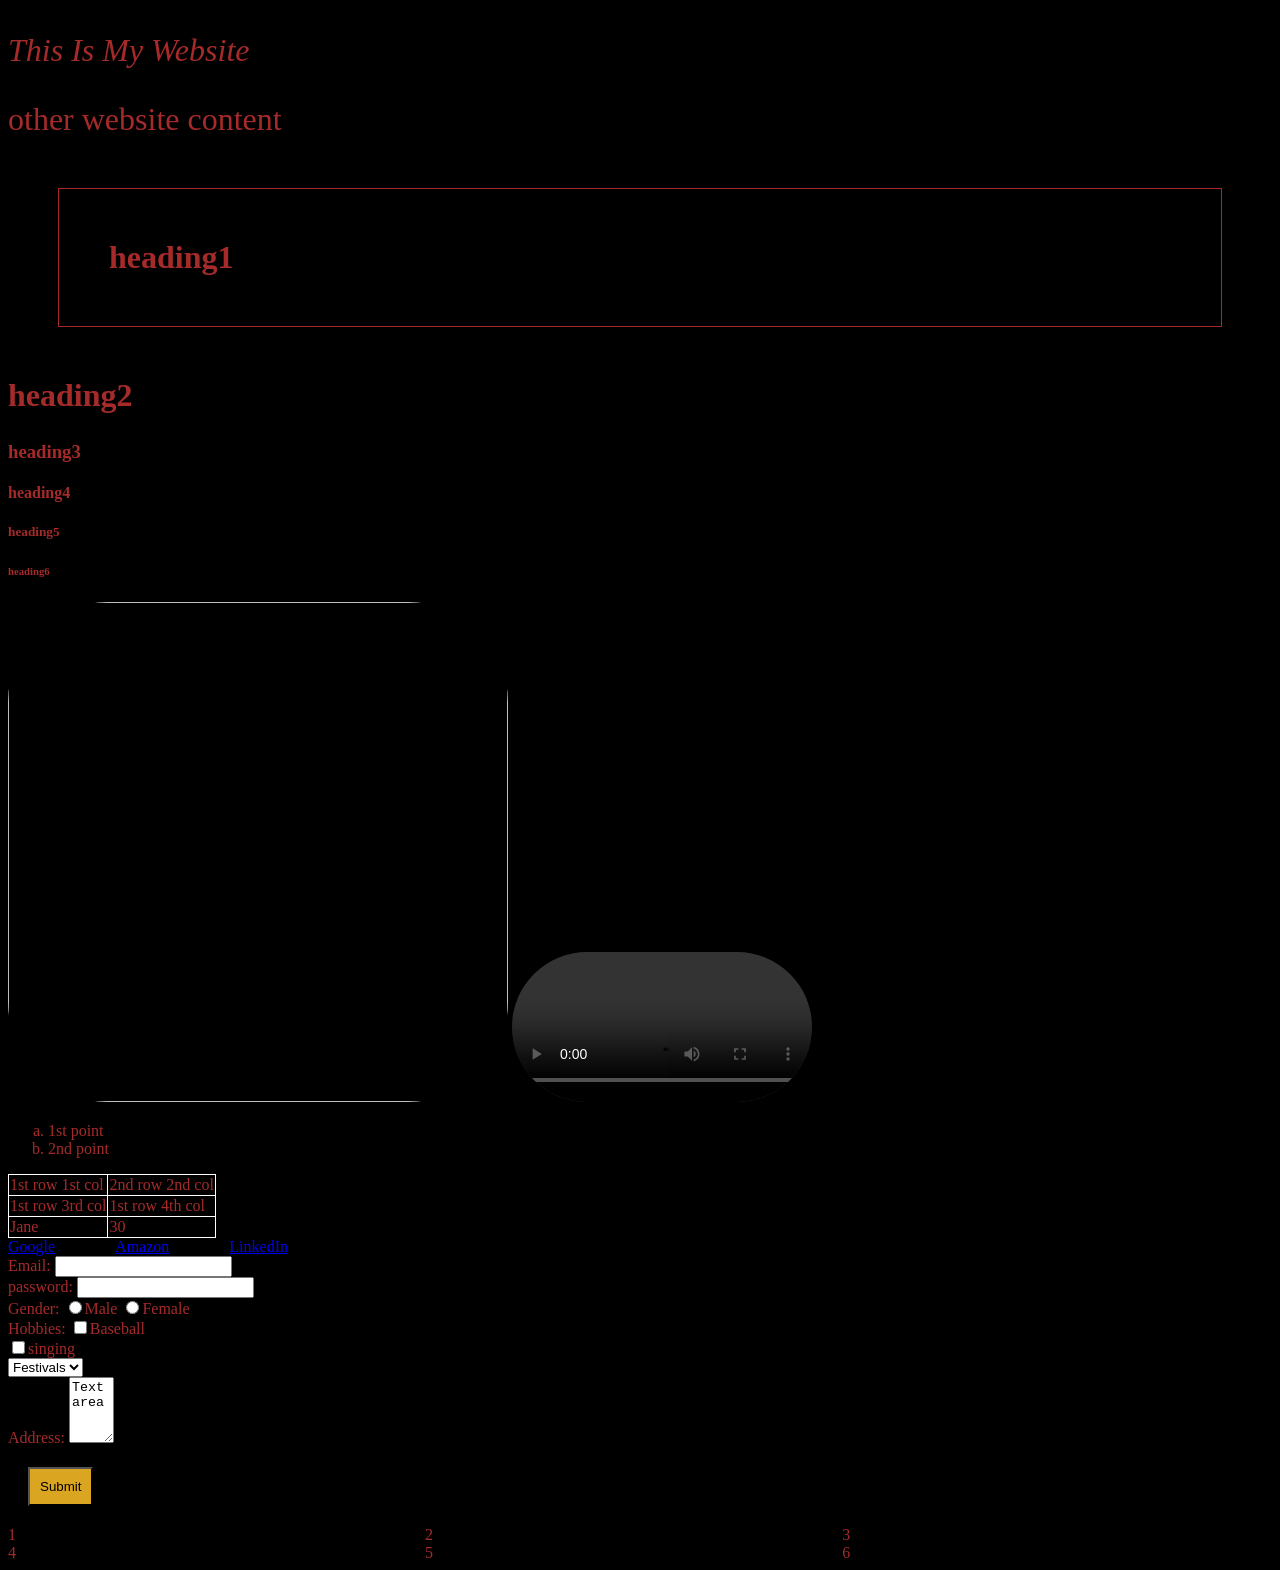
==== HTML/index.html @ 42be7236 "CSS - Flexbox & Grid" ====
<!DOCTYPE html>
<html>
    <head>
        <title>My Website</title>
        <link rel="stylesheet" href="index.css">
    </head>

    <body>
        
       <p id = "p1" class="group">This Is My Website</p>
       <p id = "p2" class="group">other website content</p>
       <h1>heading1</h1>
       <h2 class="group">heading2</h2>
       <h3>heading3</h3>
       <h4>heading4</h4>
       <h5>heading5</h5>
       <h6>heading6</h6>
       <img src="c:\Users\ADMIN\OneDrive\Pictures\5c7fa226423c2ff21bc4f2f4744b6cb9.jpg">
       <video controls><source src="c:\Users\ADMIN\Downloads\vidssave.com God Mode Begins Extended Version _ Karuppa _ Sai Abhyankkar_ 360P.mp4"
        type="video/mp4">
        </video>
        <ul>
            <li>1st point</li>
            <li>2nd point</li>
        </ul>
        <table>
            <tr>
                <td>1st row 1st col</td>
                <td>2nd row 2nd col</td>
            </tr>
            <tr>
                <td>1st row 3rd col</td>
                <td>1st row 4th col</td>
            </tr>
                <tr>
                    <td>Jane</td>
                    <td>30</td>
                </tr>
        </table>
        <nav>
            <a href="https://www.google.com/">Google</a>
            <a href="https://www.amazon.com/">Amazon</a>
            <a href="https://linkedin.com/">LinkedIn</a>
        </nav>
        <form>
            <label>Email:</label>
            <input type="email">
            <br>
            <label>password:</label>
            <input type="password">
            <br>
            <label>Gender:</label>
            <input type="radio" name="gender">Male
            <input type="radio" name="gender">Female
            <br>
            <label>Hobbies:</label>
            <input type="checkbox" name="hobby">Baseball<br>
            <input type="checkbox" name="hobby">singing<br>
            <label.Event type:</label>
                <select>
                    <option>Festivals</option>
                    <option>Birthday</option>
                    <option>other</option>
                </select><br>
                <label>Address:</label>
                <textarea rows="4" cols="3">Textarea</textarea>
                <br>
                <button>
                    <label>Submit</label>
                </button>
        </form>
        <div class="grid">
            <div id="one">1</div>
            <div id="two">2</div>
            <div id="three">3</div>
            <div id="four">4</div>
            <div id="five">5</div>
            <div id="six">6</div>

        </div>
            
                
    </body>

        
</html>
---- HTML/index.css ----
body{
    color:brown;
    background-color:black;
}
p{
    
    font-size: 20px;
    color: brown;
    font-style: italic;
}
img{
    height: 500px;
    width: 500px;
    border-radius: 100px;
}
video{
    border-radius: 100px;
}
ul{
    list-style-type: lower-alpha;
}
h1{
    padding: 50px;
    border: 1px solid brown;
    margin: 50px;
}
button{
    background-color: goldenrod;
    padding: 10px;
    margin: 20px;
    
}
button:hover{
    background-color: brown;
    
}
table, th, td {
    border: 1px solid white;
    border-collapse: collapse;
}
nav{
    display: flex;
    flex-direction: row;
    gap: 60px;
}
#p1{
    font-style: italic;
    color: 

}
#p2{
    font-style: normal;
}
.group{
    font-size: xx-large;
}
.grid{
    display: grid;
    grid-template-columns: 33% 33% 33%;

}
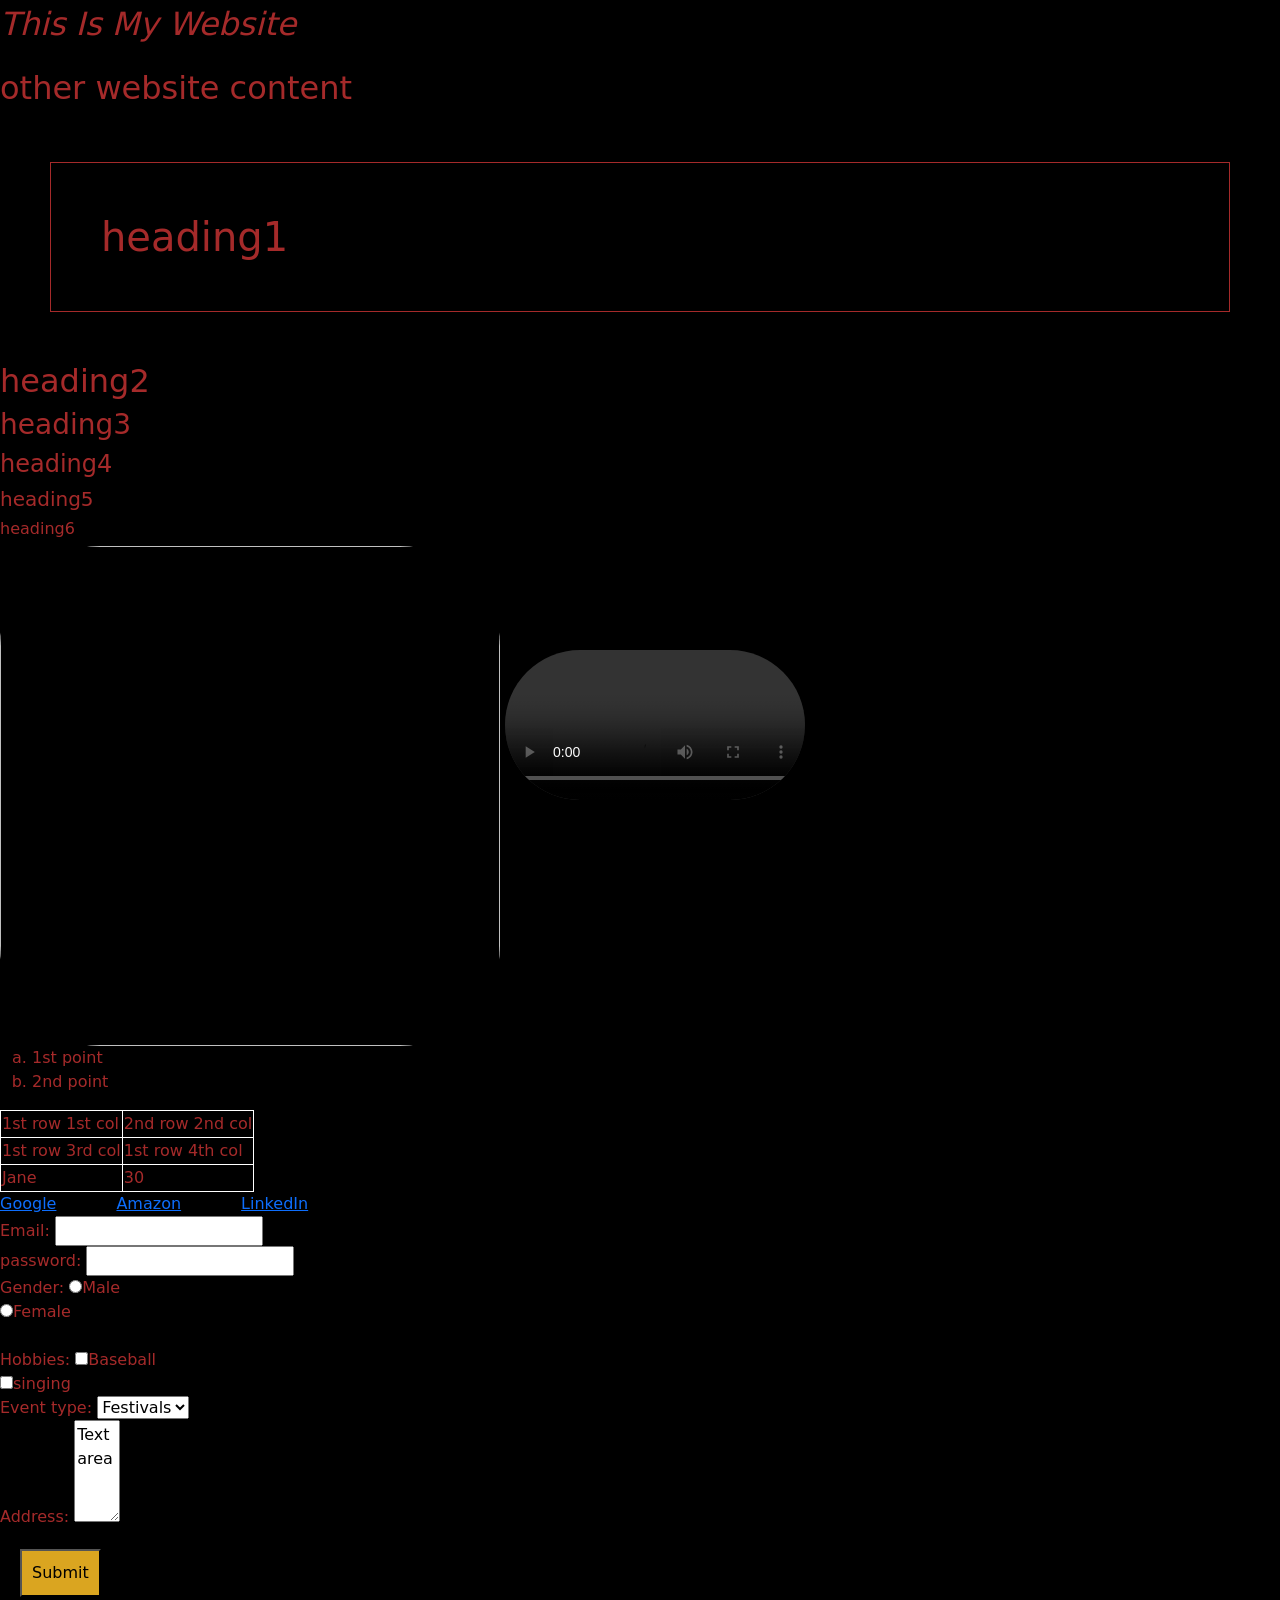
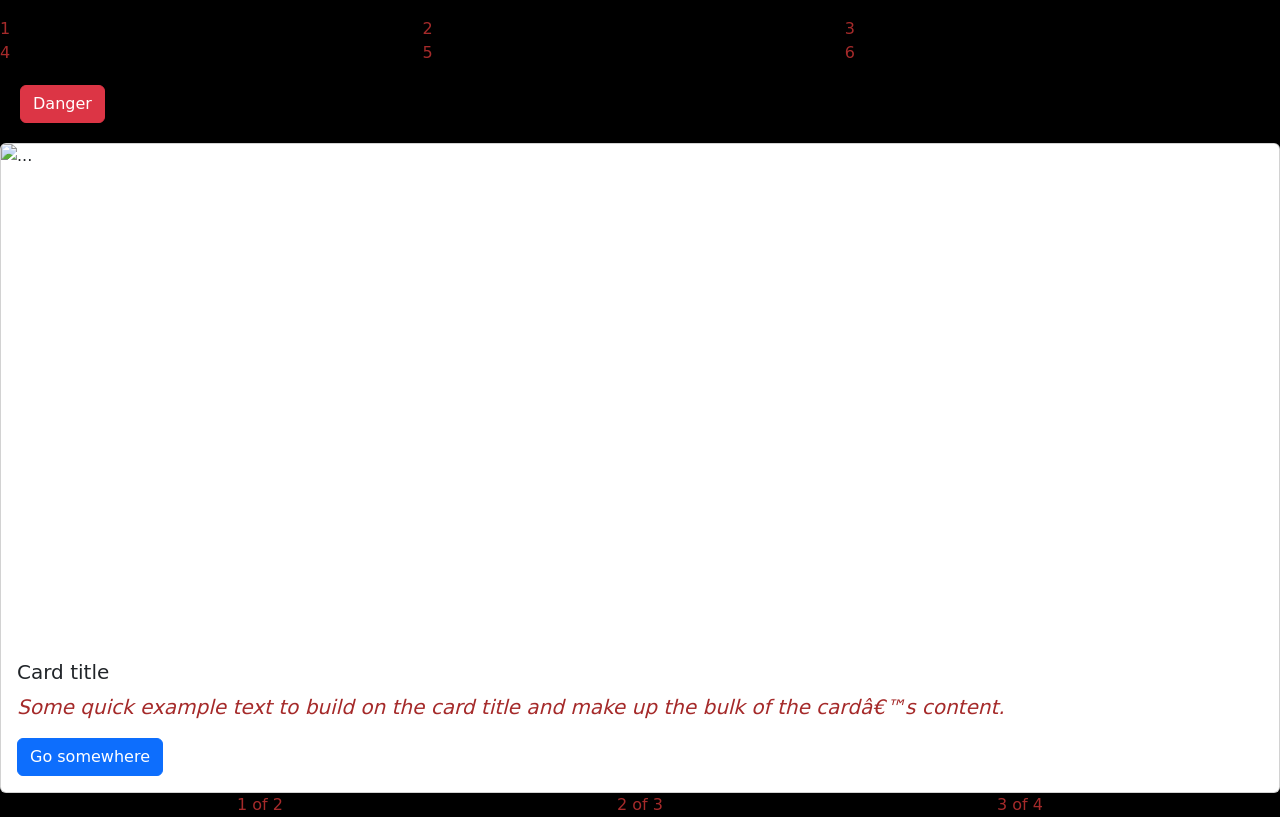
==== commit 5d3405d7: "Fix HTML structure and add Bootstrap components" ====
--- a/HTML/index.html
+++ b/HTML/index.html
@@ -2,7 +2,12 @@
 <html>
     <head>
         <title>My Website</title>
+        <meta.name="viewport"
+        content="width=device-width,
+        initial-scale=1.0"></meta.name>
+        <link href="https://cdn.jsdelivr.net/npm/bootstrap@5.3.8/dist/css/bootstrap.min.css" rel="stylesheet" integrity="sha384-sRIl4kxILFvY47J16cr9ZwB07vP4J8+LH7qKQnuqkuIAvNWLzeN8tE5YBujZqJLB" crossorigin="anonymous">
         <link rel="stylesheet" href="index.css">
+
     </head>
 
     <body>
@@ -50,18 +55,19 @@
             <input type="password">
             <br>
             <label>Gender:</label>
-            <input type="radio" name="gender">Male
-            <input type="radio" name="gender">Female
+            <input type="radio" name="gender">Male<br>
+            <input type="radio" name="gender">Female<br>
             <br>
             <label>Hobbies:</label>
             <input type="checkbox" name="hobby">Baseball<br>
             <input type="checkbox" name="hobby">singing<br>
-            <label.Event type:</label>
+            <label>Event type:</label>
                 <select>
                     <option>Festivals</option>
                     <option>Birthday</option>
                     <option>other</option>
                 </select><br>
+            </label>
                 <label>Address:</label>
                 <textarea rows="4" cols="3">Textarea</textarea>
                 <br>
@@ -78,9 +84,32 @@
             <div id="six">6</div>
 
         </div>
-            
+        <button type="button" class="btn btn-danger">Danger</button>
+
+        <div class="card" style="width: 18 rem;">
+  <img src="..." class="card-img-top" alt="...">
+  <div class="card-body">
+    <h5 class="card-title">Card title</h5>
+    <p class="card-text">Some quick example text to build on the card title and make up the bulk of the card’s content.</p>
+    <a href="#" class="btn btn-primary">Go somewhere</a>
+  </div>
+</div>
+<div class="container text-center">
+  <div class="row">
+    <div class="col">
+      1 of 2
+    </div>
+    <div class="col">
+      2 of 3 
+    </div>
+    <div class="col">
+      3 of 4
+    </div>
+  </div>
+</div>
+</div>
                 
     </body>
 
         
-</html>+</html>
